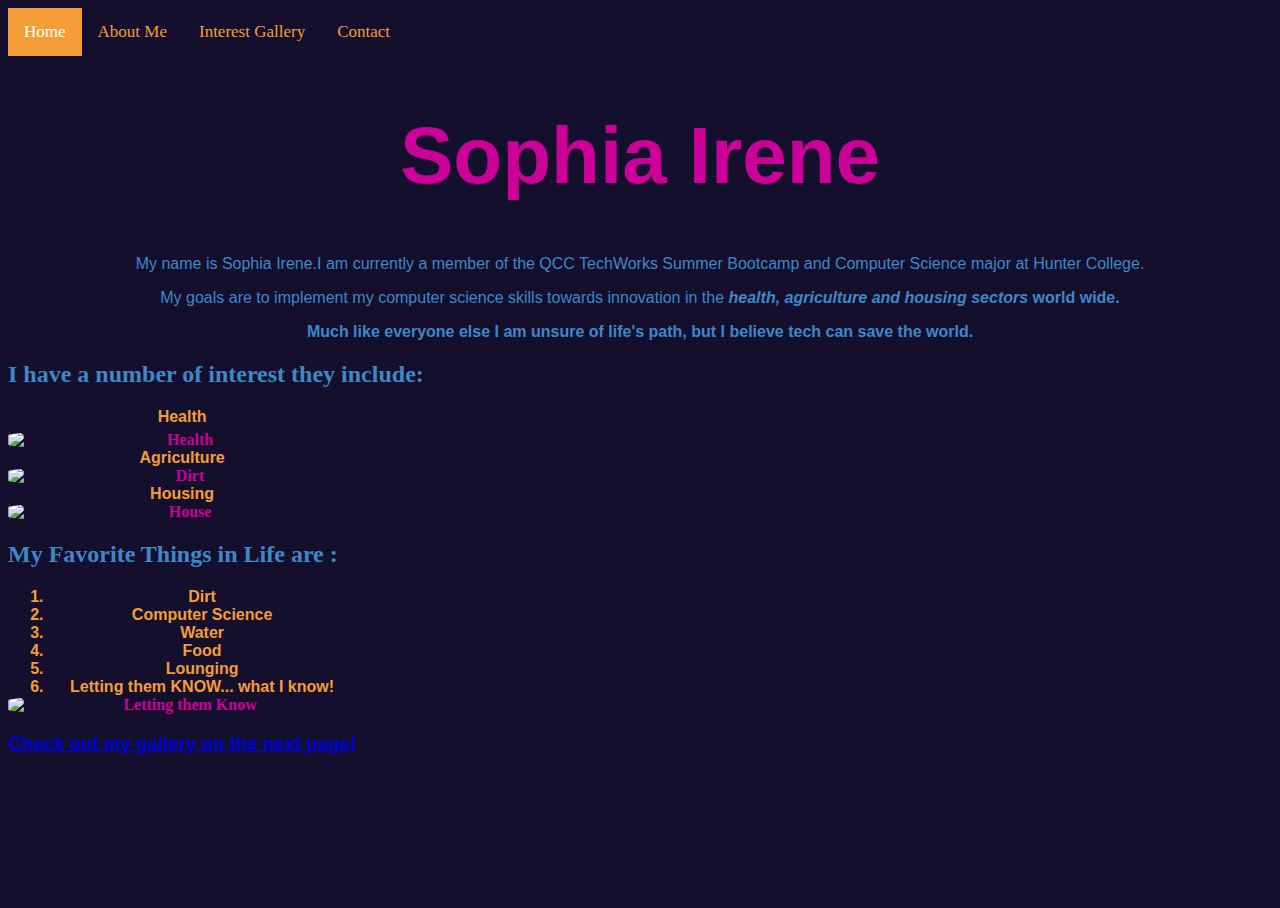
==== about_me_Index.html @ a74ba246 "commit2" ====
<!DOCTYPE html>
<html lang="en" dir="ltr">
  <head>
    <meta charset="utf-8" />
    <title> About Me</title>
    <link rel="stylesheet" href="./style.css" />

  </head>
  <body>
    <div class="activeBar">

        <a class="active" href="index.html">Home</a>
        <a href="about_me_index.html">About Me</a>
        <a href="Interest_gallery.html">Interest Gallery</a>
        <a href="contact_index.html">Contact</a>

    </div>
    <header>
      <h1>Sophia Irene</h1>
      <div class="about">
        <p>
          My name is Sophia Irene.I am currently a member of the QCC TechWorks
          Summer Bootcamp and Computer Science major at Hunter College.</p>
        <p> My goals are to implement my computer science skills towards
          innovation in the <strong><em>health, agriculture and housing sectors</em> world wide.</p>
          <p>Much like everyone else I am unsure of life's path, but I believe tech
          can save the world.
        </p>

        <h2>I have a number of interest they include:</h2>
        <ul>
          <li>Health</li>
          <img  src="health.jpeg" alt="Health"align="middle" />
          <li>Agriculture</li>
          <img src="download.jpeg" alt="Dirt" />
          <li>Housing</li>
          <img src="housing.jpeg" alt="House" />


          <h2>My Favorite Things in Life are :</h2>
          <ol>
            <li>Dirt</li>
            <li>Computer Science</li>
            <li>Water</li>
            <li>Food</li>
            <li>Lounging</li>
            <li>Letting them KNOW... what I know!</li>
          </ol>
          <img src="tyler.gif" alt="Letting them Know " />
          <h3><a href="http://Interest_gallery.html">Check out my gallery on the next page!</a></h3>
        </ul>
      </div>
    </header>
  </body>
</html>
---- style.css ----
body,html {
  height:100%;
  background-color: #140f2d;
}
h1 {
  text-align: center;
  font-family: "Josefin Sans", sans-serif;
  color: #cc0099;
  font-size: 80px;
}
#gall_title p{
  text-align: center;

}
h2 {
  text-align: left;
  font-family: "Dancing Script", cursive;
  color: #3f88c5;
}
.about p {
  color: #3f88c5;
  text-align: center;
  font-family: "Josefin Sans", sans-serif;
}
ul {
  color: #f49d37;
  font-family: "Josefin Sans", sans-serif;
  list-style-type: none;
  margin: 0;
  padding: 0;
}
.about img {
  border-radius: 25%;
  border-center:15px solid
  text-align: center;
  font-family: "Dancing Script", cursive;
  color: #cc0099;


}

img {
  justify-content: center;
  background-color: #140f2d;
  display:inline-block ;
  margin-left: auto;
  margin-right: auto;
  width: 100%;
  height: 100%;
}
.activeBar ul li {
  height: 50px;
  text-align: center;
  display: inline-block;
  font-family: "Josefin Sans", sans-serif;
  list-style-type: none;
  margin: 0;
  padding: 0;
}
.activeBar {
  position: sticky;
}
ul {
  text-align: center;
  display: inline-table;
  position: -webkit-sticky; /* Safari */
  position: sticky;
  top: 0;
  border-center: 20px solid #e7e7e7;
  background-color: #140f2d;
}

li a {
  top: 0%;
  display: block;
  text-align: center;
  width: 100%;
  padding: 14px 16px;
  text-decoration: none;
  color: #f49d37;
}
.gifs  {
  border: 15px solid #f49d37;
}
.
.check {
  color: #d72638;
  font-family: "Courgette", cursive;
}
.check {
  color: red;
  text-align: center;
  font-size: 50px;
  font-weight: bold;
  font-family: "Courgette", cursive;
}
/* Add a black background color to the top navigation */
.activeBar {
  background-color: #140f2d;
  overflow: hidden;
  margin: 0;
}

/* Style the links inside the navigation bar */
.activeBar a {
  float: left;
  color: #f49d37;
  text-align: center;
  padding: 14px 16px;
  text-decoration: none;
  font-size: 17px;
}

/* Change the color of links on hover */
.activeBar a:hover {
  background-color: #d72638;
  color: black;
}

/* Add a color to the active/current link */
.activeBar a.active {
  background-color: #f49d37;
  color: white;
}
.container {
  position: relative;
  text-align: center;
  color: white;
}


.centered h1 {
  font-family: 'Niconne', cursive;
  text-align: center
  font-size: 90px;
  position: absolute;
  top: 50%;
  left: 50%;
  transform: translate(-50%, -50%);
  color: #f49d37;

}
.line1,.line2,.line3,{
  border-radius: 50%;
  display:inline-block;
  text-align: center;
  width: 100px;
  height: 100px;
  border: 4px solid black;
  margin-top: 10px;
}

div.agriculture {
  margin: 5px;
  margin-bottom: 1px;
  border: 2px solid red;
  float: left;
  width: 200px;
}
div.Housing {
  margin: 5px;
  margin-bottom: 10px;
  border: 2px solid red;
  float: left;
  width: 200px;
}
div.health {
  margin: 5px;
  margin-bottom: 10px;
  border: 2px solid red;
  float: left;
  width: 200px;
}
@keyframes falls{
  from{
    opacity:0;
  }
  to{
    opacity:1;
  }
}

.health{
  opacity:0;
  animation: falls 1s forwards;
  animation-timing-function: ease-in-out;
}
.agriculture{
  opacity:0;
  animation: falls 2s forwards;
  animation-timing-function: ease-in-out;
}
.Housing{
  opcaity:0;
  animation:falls 3s forwards;
  animation-timing-function: ease-in-out;
}
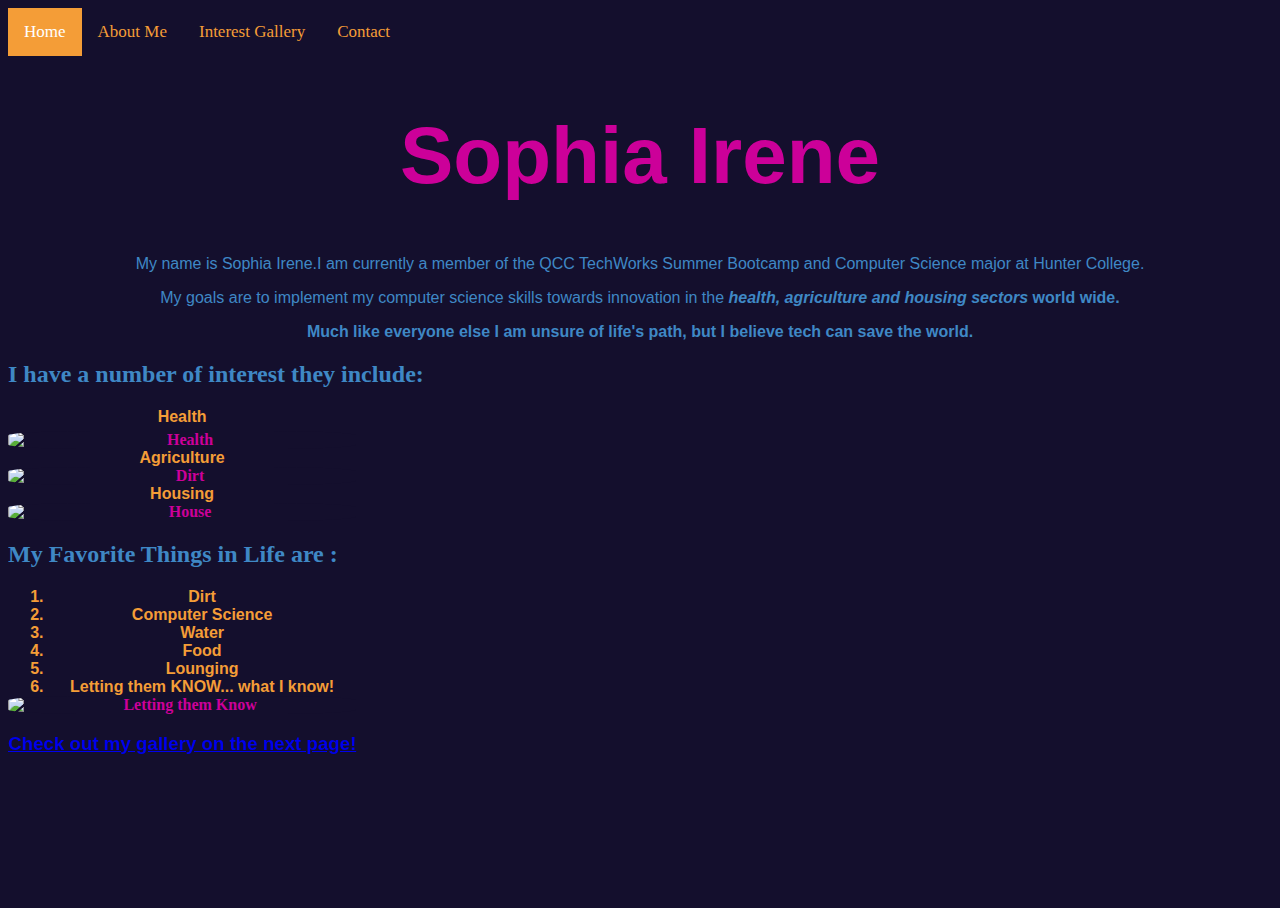
==== commit 648aeb2a: "Update about_me_Index.html" ====
--- a/about_me_Index.html
+++ b/about_me_Index.html
@@ -10,7 +10,7 @@
     <div class="activeBar">
 
         <a class="active" href="index.html">Home</a>
-        <a href="about_me_index.html">About Me</a>
+        <a href="about_me_Index.html">About Me</a>
         <a href="Interest_gallery.html">Interest Gallery</a>
         <a href="contact_index.html">Contact</a>
 
@@ -47,7 +47,7 @@
             <li>Letting them KNOW... what I know!</li>
           </ol>
           <img src="tyler.gif" alt="Letting them Know " />
-          <h3><a href="http://Interest_gallery.html">Check out my gallery on the next page!</a></h3>
+          <h3><a href="http://interest_gallery.html">Check out my gallery on the next page!</a></h3>
         </ul>
       </div>
     </header>
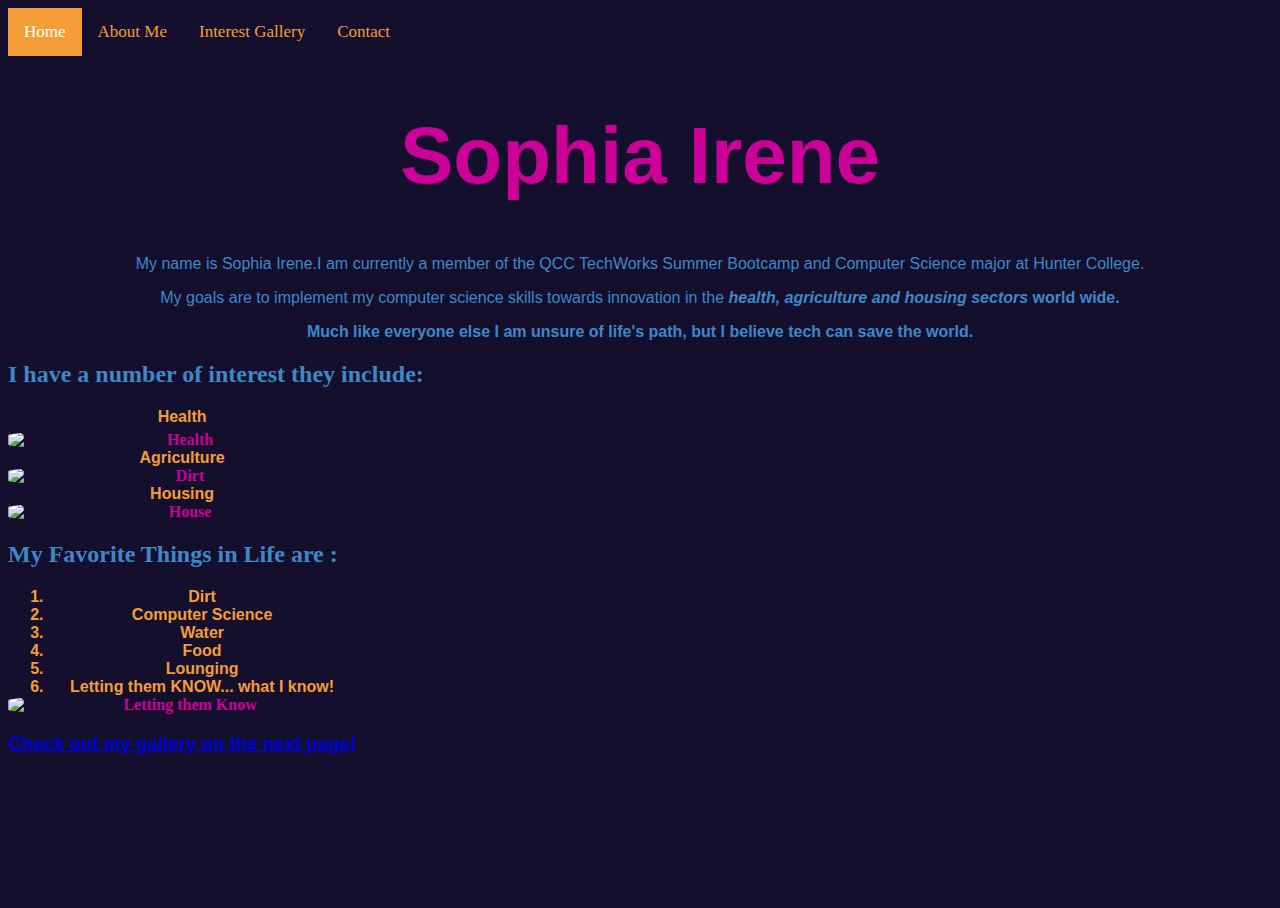
==== commit 5b4626c1: "Update about_me_Index.html" ====
--- a/about_me_Index.html
+++ b/about_me_Index.html
@@ -47,7 +47,7 @@
             <li>Letting them KNOW... what I know!</li>
           </ol>
           <img src="tyler.gif" alt="Letting them Know " />
-          <h3><a href="http://interest_gallery.html">Check out my gallery on the next page!</a></h3>
+          <h3><a href="Interest_gallery.html">Check out my gallery on the next page!</a></h3>
         </ul>
       </div>
     </header>
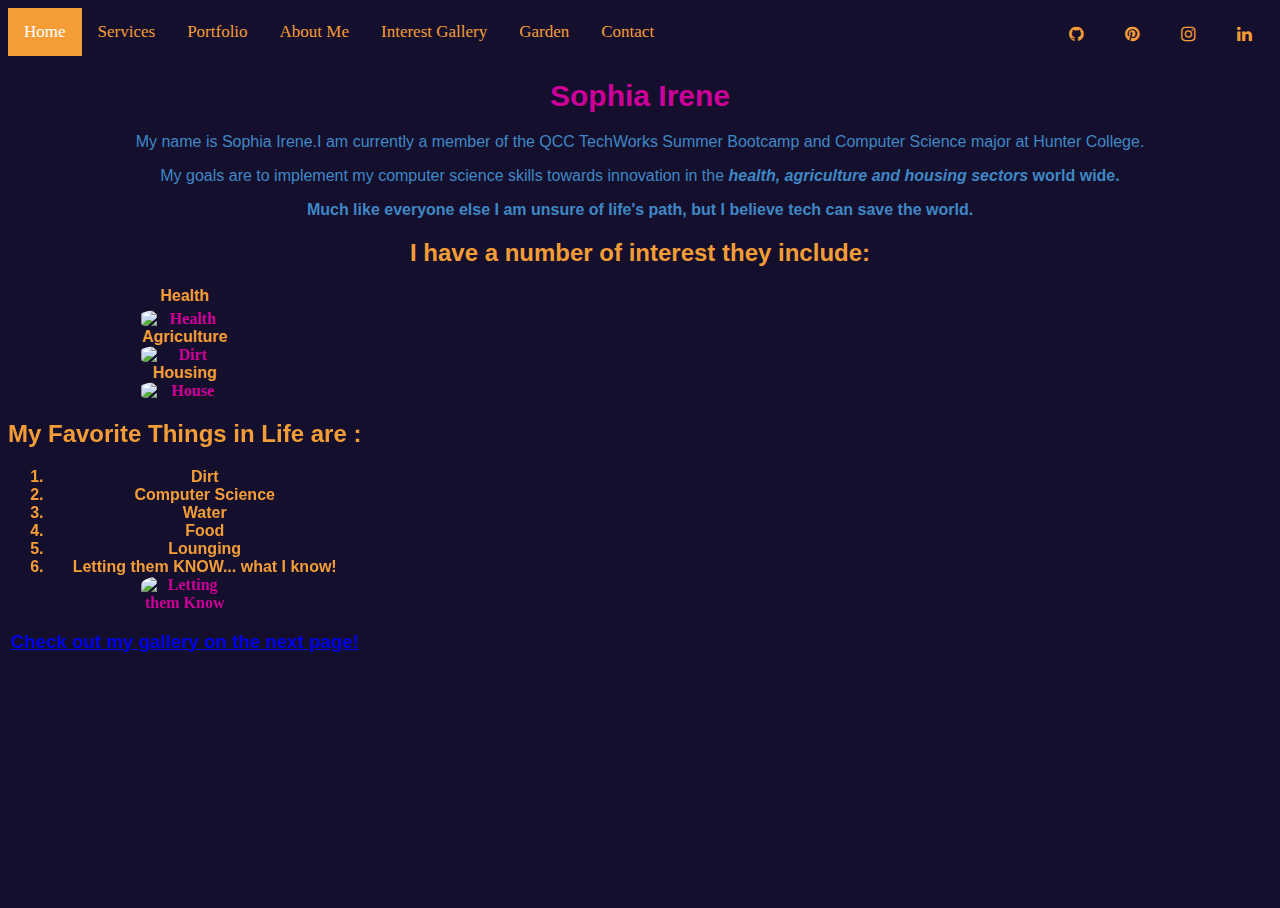
==== commit 9d90d375: "service,portfolio,garden" ====
--- a/about_me_Index.html
+++ b/about_me_Index.html
@@ -8,11 +8,18 @@
   </head>
   <body>
     <div class="activeBar">
-
-        <a class="active" href="index.html">Home</a>
-        <a href="about_me_Index.html">About Me</a>
-        <a href="Interest_gallery.html">Interest Gallery</a>
-        <a href="contact_index.html">Contact</a>
+      <link rel="stylesheet" href="https://cdnjs.cloudflare.com/ajax/libs/font-awesome/4.7.0/css/font-awesome.min.css">
+      <a class="active" href="index.html">Home</a>
+      <a href="Services.html">Services</a>
+      <a href="Portfolio.html">Portfolio</a>
+      <a href="about_me_Index.html">About Me</a>
+      <a href="Interest_gallery.html">Interest Gallery</a>
+      <a href="Garden.html">Garden</a>
+      <a href="contact_index.html">Contact</a>
+      <a style="float:right" href="#" class="fa fa-linkedin"></a>
+      <a style="float:right" href="#" class="fa fa-instagram"></a>
+      <a style="float:right" href="#" class="fa fa-pinterest"></a>
+      <a style="float:right" href="#" class="fa fa-github"></a>
 
     </div>
     <header>
--- a/style.css
+++ b/style.css
@@ -6,16 +6,16 @@
   text-align: center;
   font-family: "Josefin Sans", sans-serif;
   color: #cc0099;
-  font-size: 80px;
+  font-size: 30px;
 }
 #gall_title p{
   text-align: center;
 
 }
 h2 {
-  text-align: left;
-  font-family: "Dancing Script", cursive;
-  color: #3f88c5;
+  text-align: center;
+  font-family: 'IBM Plex Sans', sans-serif;
+  color:#f49d37 ;
 }
 .about p {
   color: #3f88c5;
@@ -45,8 +45,8 @@
   display:inline-block ;
   margin-left: auto;
   margin-right: auto;
-  width: 100%;
-  height: 100%;
+  width: 25%;
+  height: 25%;
 }
 .activeBar ul li {
   height: 50px;
@@ -130,9 +130,9 @@
 
 
 .centered h1 {
-  font-family: 'Niconne', cursive;
+  font-family:'IBM Plex Sans', sans-serif;
   text-align: center
-  font-size: 90px;
+  font-size: 20px;
   position: absolute;
   top: 50%;
   left: 50%;
@@ -195,3 +195,124 @@
   animation:falls 3s forwards;
   animation-timing-function: ease-in-out;
 }
+.fa {
+  padding: 15px;
+  font-size: 30px;
+  width: 20px;
+  text-align: center;
+  text-decoration: none;
+  margin: 3px 2px;
+}
+.fa:hover {
+  opacity: 0.7;
+}
+
+.fa-facebook {
+background: #3B5998;
+color: white;
+}
+
+.fa-twitter {
+background: #55ACEE;
+color: white;
+}
+
+.fa-google {
+background: #dd4b39;
+color: white;
+}
+
+.fa-linkedin {
+/*background: #EAEAEA ;*/
+color: white;
+}
+
+.fa-youtube {
+background: #bb0000;
+color: white;
+}
+
+.fa-instagram {
+/*background: #125688;*/
+color: white;
+}
+
+.fa-pinterest {
+/*background: #cb2027;*/
+color: white;
+}
+
+.fa-snapchat-ghost {
+background: #fffc00;
+color: white;
+text-shadow: -1px 0 black, 0 1px black, 1px 0 black, 0 -1px black;
+}
+
+.fa-skype {
+background: #00aff0;
+color: white;
+}
+
+.fa-android {
+background: #a4c639;
+color: white;
+}
+
+.fa-dribbble {
+background: #ea4c89;
+color: white;
+}
+
+.fa-vimeo {
+background: #45bbff;
+color: white;
+}
+
+.fa-tumblr {
+background: #2c4762;
+color: white;
+}
+
+.fa-vine {
+background: #00b489;
+color: white;
+}
+
+.fa-foursquare {
+background: #45bbff;
+color: white;
+}
+
+.fa-stumbleupon {
+background: #eb4924;
+color: white;
+}
+
+.fa-flickr {
+background: #f40083;
+color: white;
+}
+
+.fa-yahoo {
+background: #430297;
+color: white;
+}
+
+.fa-soundcloud {
+background: #ff5500;
+color: white;
+}
+
+.fa-reddit {
+background: #ff5700;
+color: white;
+}
+
+.fa-github {
+/*background: #ff5700;*/
+color: white;
+}
+.fa-rss {
+background: #ff6600;
+color: white;
+}